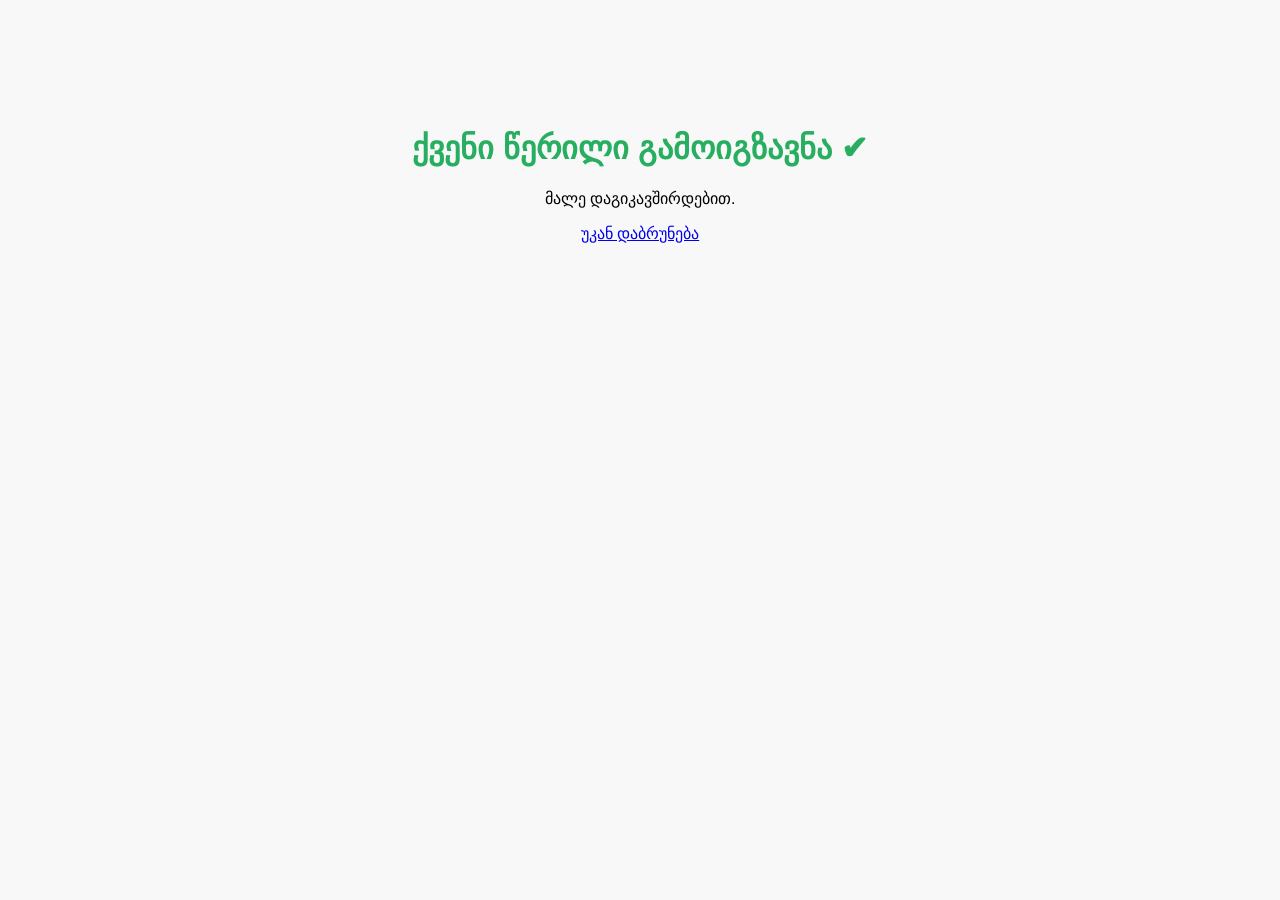
==== success.html @ 36ca0a84 "Create success.html" ====
<!DOCTYPE html>
<html lang="ka">
<head>
    <meta charset="UTF-8">
    <title>Message Sent</title>
    <style>
        body {
            font-family: Arial;
            background: #f8f8f8;
            text-align: center;
            padding-top: 100px;
        }
        h1 {
            color: #27ae60;
        }
    </style>
</head>
<body>
    <h1>ქვენი წერილი გამოიგზავნა ✔</h1>
    <p>მალე დაგიკავშირდებით.</p>
    <a href="index.html">უკან დაბრუნება</a>
</body>
</html>
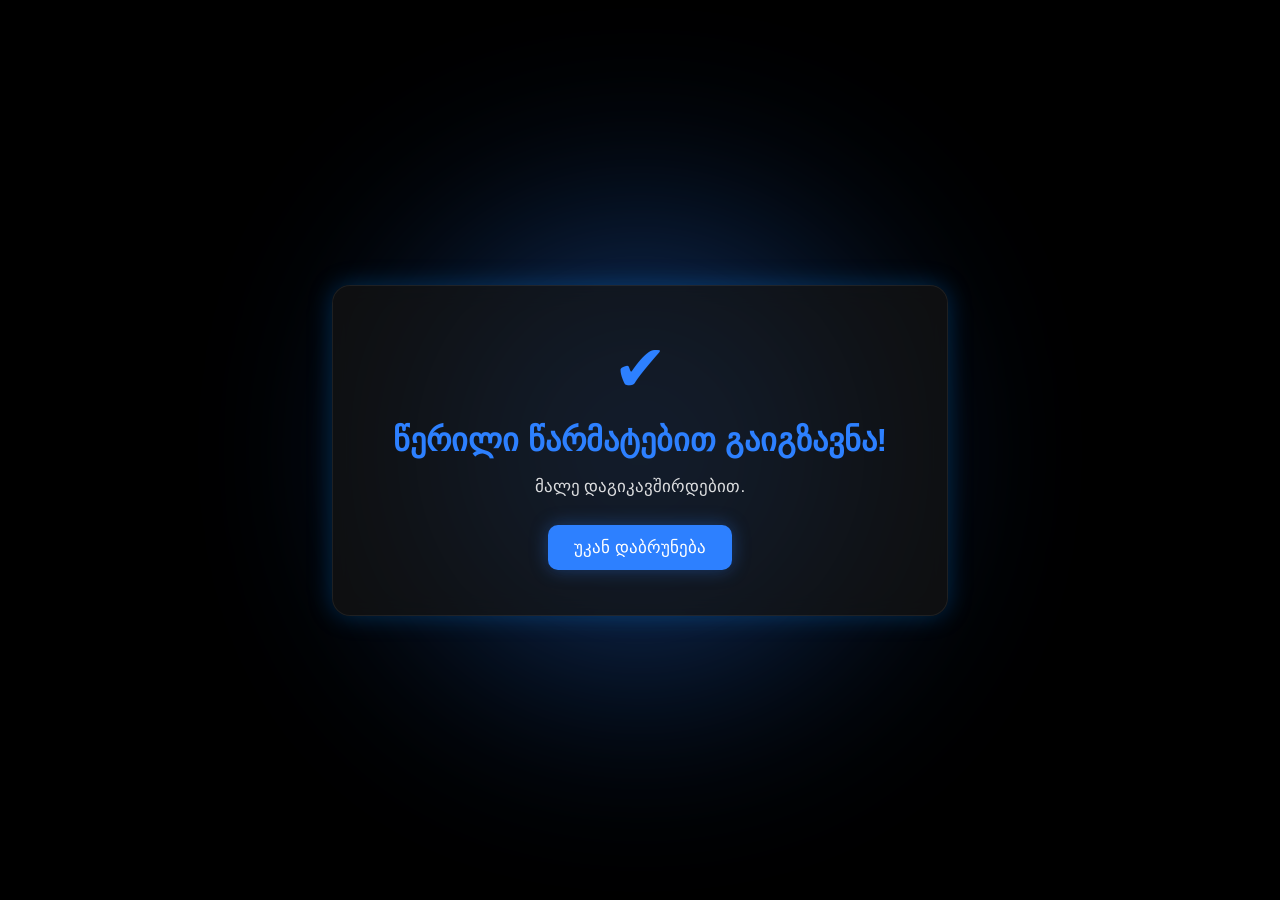
==== commit 8698de5f: "Update success.html" ====
--- a/success.html
+++ b/success.html
@@ -2,22 +2,112 @@
 <html lang="ka">
 <head>
     <meta charset="UTF-8">
-    <title>Message Sent</title>
+    <title>Message Sent ✔</title>
+
     <style>
         body {
-            font-family: Arial;
-            background: #f8f8f8;
+            margin: 0;
+            background: #000;
+            color: #fff;
+            font-family: "FiraGO", sans-serif;
+            display: flex;
+            justify-content: center;
+            align-items: center;
+            height: 100vh;
+            overflow: hidden;
+            position: relative;
+        }
+
+        /* Background Glow */
+        .bg-glow {
+            position: absolute;
+            width: 420px;
+            height: 420px;
+            background: #2d80ff;
+            filter: blur(120px);
+            opacity: 0.45;
+            border-radius: 50%;
+            animation: float 6s ease-in-out infinite alternate;
+        }
+
+        @keyframes float {
+            0% { transform: translateY(0); }
+            100% { transform: translateY(-60px); }
+        }
+
+        .success-box {
             text-align: center;
-            padding-top: 100px;
+            padding: 45px 60px;
+            background: rgba(20,20,20,0.7);
+            border: 1px solid rgba(255,255,255,0.07);
+            border-radius: 18px;
+            backdrop-filter: blur(12px);
+            box-shadow: 0 0 25px rgba(0,140,255,0.28);
+            animation: fadeIn 0.9s ease;
+            position: relative;
+            z-index: 100;
         }
+
+        @keyframes fadeIn {
+            from { opacity: 0; transform: translateY(25px); }
+            to { opacity: 1; transform: translateY(0); }
+        }
+
+        .check {
+            font-size: 65px;
+            margin-bottom: 15px;
+            color: #2d80ff;
+            animation: pop 0.6s ease;
+        }
+
+        @keyframes pop {
+            0% { transform: scale(0.4); opacity: 0; }
+            100% { transform: scale(1); opacity: 1; }
+        }
+
         h1 {
-            color: #27ae60;
+            margin: 0;
+            font-size: 32px;
+            color: #2d80ff;
+            margin-bottom: 10px;
         }
+
+        p {
+            font-size: 17px;
+            opacity: 0.85;
+            margin-bottom: 28px;
+        }
+
+        a {
+            display: inline-block;
+            padding: 12px 26px;
+            background: #2d80ff;
+            color: #fff;
+            border-radius: 10px;
+            text-decoration: none;
+            font-size: 17px;
+            transition: 0.3s ease;
+            box-shadow: 0 0 18px rgba(45,128,255,0.35);
+        }
+
+        a:hover {
+            background: #1a5fd6;
+            box-shadow: 0 0 28px rgba(45,128,255,0.55);
+            transform: translateY(-3px);
+        }
+
     </style>
 </head>
 <body>
-    <h1>ქვენი წერილი გამოიგზავნა ✔</h1>
-    <p>მალე დაგიკავშირდებით.</p>
-    <a href="index.html">უკან დაბრუნება</a>
+
+    <div class="bg-glow"></div>
+
+    <div class="success-box">
+        <div class="check">✔</div>
+        <h1>წერილი წარმატებით გაიგზავნა!</h1>
+        <p>მალე დაგიკავშირდებით.</p>
+        <a href="index.html">უკან დაბრუნება</a>
+    </div>
+
 </body>
 </html>
